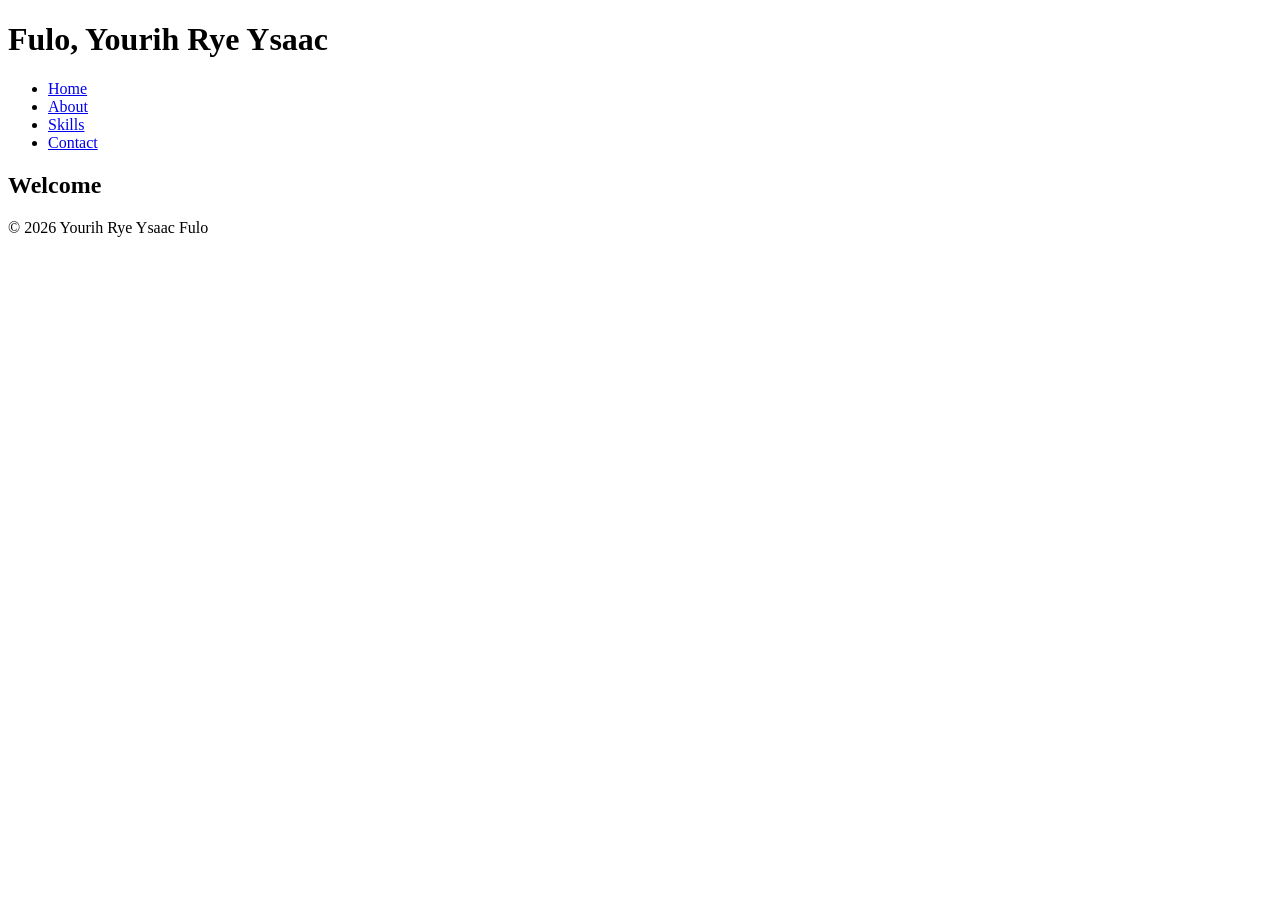
==== index.html @ fb0c0f31 "Create index page" ====
<!DOCTYPE html>
<html lang="en">

<head>
    <meta charset="UTF-8">
    <meta name="viewport" content="width=device-width, initial-scale=1.0">
    <title>it0043 Portfolio</title>
</head>

<body>

    <header>
        <h1>Fulo, Yourih Rye Ysaac</h1>

        <nav>
            <ul>
                <li><a href="index.html">Home</a></li>
                <li><a href="about.html">About</a></li>
                <li><a href="skills.html">Skills</a></li>
                <li><a href="contact.html">Contact</a></li>
            </ul>
        </nav>
    </header>

    <main>
        <section>
            <h2>Welcome</h2>
        </section>
    </main>

    <footer>
        <p>&copy; 2026 Yourih Rye Ysaac Fulo</p>
    </footer>

</body>
</html>
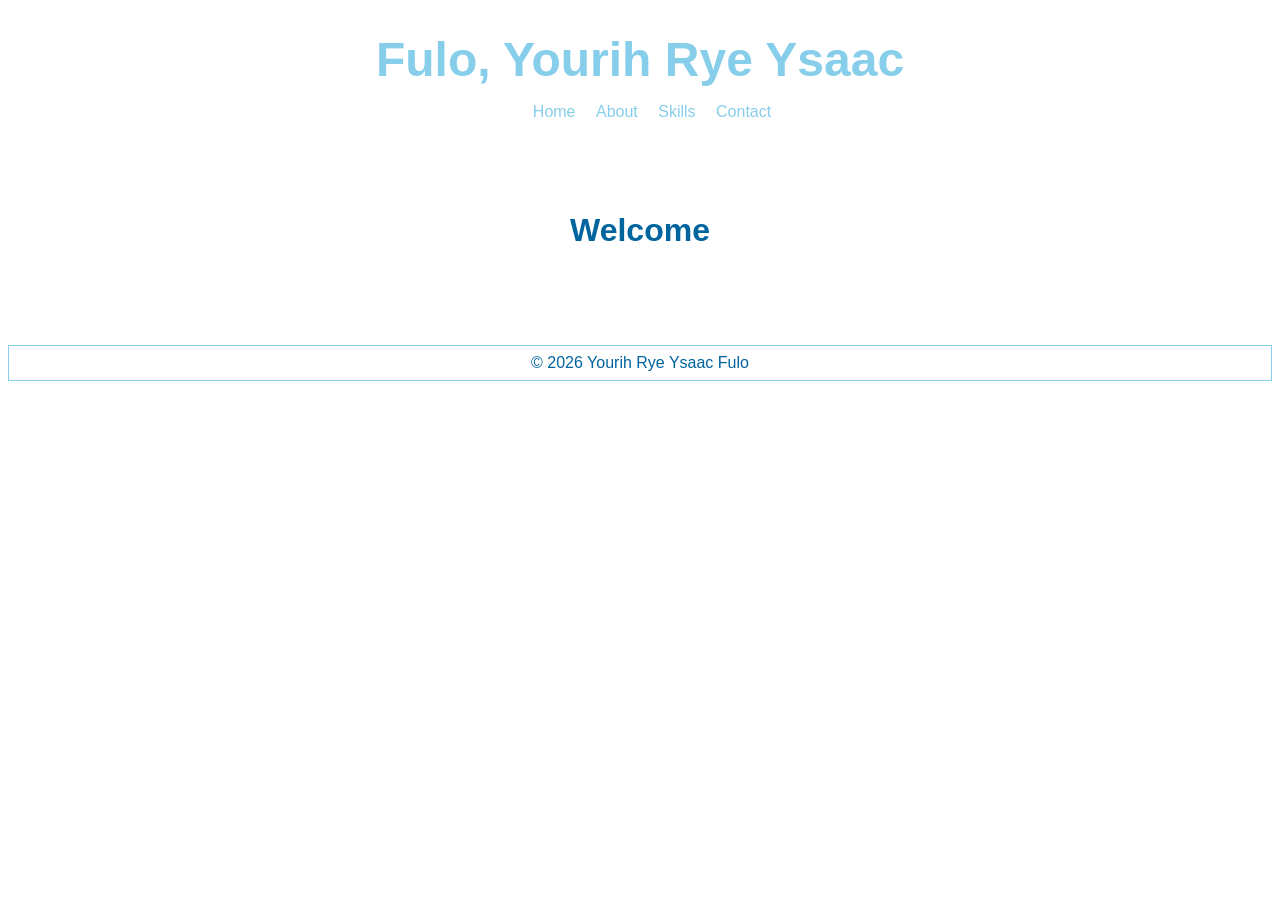
==== commit 9e900b55: "Modified" ====
--- a/index.html
+++ b/index.html
@@ -7,6 +7,7 @@
     <title>it0043 Portfolio</title>
 </head>
 
+<link rel="stylesheet" href="css/style.css">
 <body>
 
     <header>
--- a/css/style.css
+++ b/css/style.css
@@ -0,0 +1,116 @@
+:root {
+    --color-background: white;
+    --color-text: skyblue;
+    --color-text-secondary: rgb(0, 100, 158);
+    --color-text-tertiary: rgb(0, 0, 0);
+    --color-accent: skyblue;
+
+    --space-small: 0.5rem;
+    --space-medium: 1rem;
+    --space-large: 2rem;
+
+    --font-main: helvetica, sans-serif;
+    --text-small: 0.875rem;
+    --text-body: 1rem;
+    --text-heading: 2rem;
+    --text-title: 3rem;
+    --text-align: center;
+}
+
+main {
+    max-width: 800px;
+    margin: 0 auto;
+    padding: var(--space-large);
+}
+
+body {
+    background-color: var(--color-background);
+    color: var(--color-text);
+    font-family: var(--font-main);
+}
+
+caption {
+    font-weight: bold;
+    margin-bottom: var(--space-small);
+}
+
+h1 {
+    font-size: var(--text-title);
+    margin-bottom: var(--space-medium);
+    text-align: var(--text-align);
+}
+
+h2 {
+    font-size: var(--text-heading);
+    margin-bottom: var(--space-small);
+    color: var(--color-text-secondary);
+    text-align: var(--text-align);
+}
+
+p {
+    font-size: var(--text-body);
+    margin-bottom: var(--space-medium);
+    color: var(--color-text-secondary);
+    text-align: var(--text-align);
+    border: 1px solid var(--color-accent);
+    padding: var(--space-small);
+    background-color: var(--color-background);
+}
+
+section {
+    margin-bottom: var(--space-large);
+    text-align: var(--text-align);
+}
+
+table {
+    width: 100%;
+    border-collapse: collapse;
+    margin-bottom: var(--space-large);
+}
+
+th {
+    text-align: var(--text-align);
+    padding: var(--space-small);
+    background-color: var(--color-accent);
+    color: white;    
+}
+
+td {
+    padding: var(--space-small);
+    border-bottom: 1px solid var(--color-accent);
+}
+
+nav {
+    margin-bottom: var(--space-large);
+    text-align: var(--text-align);
+}
+
+li {
+    display: inline-block;
+    margin-right: var(--space-medium);
+}
+
+footer {
+    margin-top: var(--space-large);
+    font-size: var(--text-small);
+    color: var(--color-text-secondary);
+}
+
+form {
+    margin-top: var(--space-large);
+    text-align: var(--text-align);
+}
+
+a {
+    color: var(--color-accent);
+    text-decoration: none;
+    text-align: var(--text-align);
+}
+
+a:hover {
+    text-decoration: underline;
+}
+a:focus {
+    outline: 2px solid var(--color-accent);
+    outline-offset: 2px;
+}
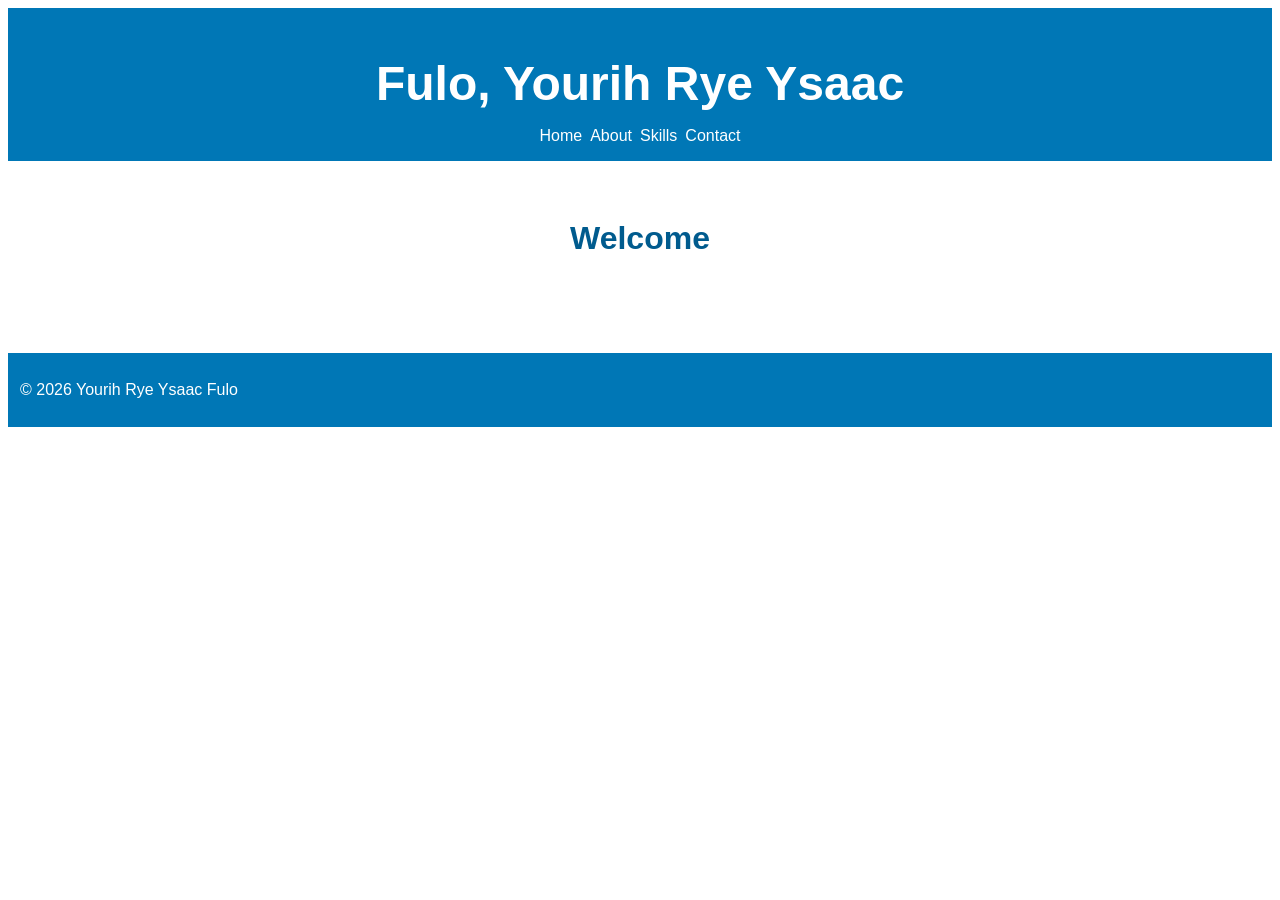
==== commit c1f9090f: "Add navigation toggle" ====
--- a/index.html
+++ b/index.html
@@ -13,14 +13,16 @@
     <header>
         <h1>Fulo, Yourih Rye Ysaac</h1>
 
-        <nav>
-            <ul>
-                <li><a href="index.html">Home</a></li>
-                <li><a href="about.html">About</a></li>
-                <li><a href="skills.html">Skills</a></li>
-                <li><a href="contact.html">Contact</a></li>
-            </ul>
-        </nav>
+            <button id="menu-toggle" type="button">Menu</button>
+
+            <nav id="main-nav">
+                <ul>
+                    <li><a href="index.html">Home</a></li>
+                    <li><a href="about.html">About</a></li>
+                    <li><a href="skills.html">Skills</a></li>
+                    <li><a href="contact.html">Contact</a></li>
+                </ul>
+            </nav>
     </header>
 
     <main>
@@ -33,5 +35,6 @@
         <p>&copy; 2026 Yourih Rye Ysaac Fulo</p>
     </footer>
 
+    <script src="js/script.js"></script>
 </body>
 </html>
--- a/css/style.css
+++ b/css/style.css
@@ -1,9 +1,14 @@
 :root {
-    --color-background: white;
-    --color-text: skyblue;
-    --color-text-secondary: rgb(0, 100, 158);
-    --color-text-tertiary: rgb(0, 0, 0);
-    --color-accent: skyblue;
+    --color-background: #ffffff;
+    --background-color-secondary: #0077b6;
+
+
+    --color-text: #1a1a1a;
+    --color-text-secondary: #005b8e;
+    --color-text-tertiary: #000000;
+
+    --color-accent: #0096c7;
+    --color-skyblue-light: #87ceeb;
 
     --space-small: 0.5rem;
     --space-medium: 1rem;
@@ -14,9 +19,8 @@
     --text-body: 1rem;
     --text-heading: 2rem;
     --text-title: 3rem;
-    --text-align: center;
-}
-
+    --text-align: left;
+}
 main {
     max-width: 800px;
     margin: 0 auto;
@@ -29,32 +33,36 @@
     font-family: var(--font-main);
 }
 
+header {
+    background-color: var(--background-color-secondary);
+    padding: var(--space-medium);
+    text-align: var(--text-align);
+}
+
 caption {
     font-weight: bold;
     margin-bottom: var(--space-small);
 }
 
 h1 {
-    font-size: var(--text-title);
+    font-size: clamp(1.75rem, 5vw, var(--text-title));
     margin-bottom: var(--space-medium);
-    text-align: var(--text-align);
+    text-align: center;
+    color: white;
 }
 
 h2 {
-    font-size: var(--text-heading);
+    font-size: clamp(1.25rem, 3.5vw, var(--text-heading));
     margin-bottom: var(--space-small);
     color: var(--color-text-secondary);
-    text-align: var(--text-align);
+    text-align: center;
 }
 
 p {
     font-size: var(--text-body);
     margin-bottom: var(--space-medium);
     color: var(--color-text-secondary);
-    text-align: var(--text-align);
-    border: 1px solid var(--color-accent);
-    padding: var(--space-small);
-    background-color: var(--color-background);
+    text-align: left;
 }
 
 section {
@@ -80,20 +88,31 @@
     border-bottom: 1px solid var(--color-accent);
 }
 
-nav {
-    margin-bottom: var(--space-large);
-    text-align: var(--text-align);
+nav ul {
+    display: flex;
+    flex-wrap: wrap;
+    justify-content: center;
+    gap: var(--space-small);
+    padding: 0;
+    margin: 0;
+    list-style: none;
 }
 
 li {
-    display: inline-block;
-    margin-right: var(--space-medium);
+    display: block;
+    margin-right: 0;
 }
 
 footer {
     margin-top: var(--space-large);
     font-size: var(--text-small);
-    color: var(--color-text-secondary);
+    color: white;
+    background-color: var(--background-color-secondary);
+    padding: 12px;
+}
+
+footer p {
+    color: white;
 }
 
 form {
@@ -102,15 +121,91 @@
 }
 
 a {
-    color: var(--color-accent);
+    color: white;
     text-decoration: none;
     text-align: var(--text-align);
+    transition: color 0.2s ease;
+}
+
+button {
+    transition: background-color 0.2s ease, transform 0.2s ease;
+}
+
+button:hover {
+    transform: translateY(-2px);
+}
+
+@media (prefers-reduced-motion: reduce) {
+    a,
+    button {
+        transition: none;
+    }
+
+    button:hover {
+        transform: none;
+    }
 }
 
 a:hover {
+    color: var(--color-skyblue-light);
     text-decoration: underline;
 }
-a:focus {
-    outline: 2px solid var(--color-accent);
+
+a:focus-visible,
+button:focus-visible,
+input:focus-visible,
+textarea:focus-visible {
+    outline: 3px solid var(--color-accent);
     outline-offset: 2px;
+}
+
+.table-container {
+    width: 100%;
+    overflow-x: auto;
+}
+
+
+@media (max-width: 480px) {
+     form {
+        padding: var(--space-small);
+    }
+}
+    input,
+    textarea {
+        width: 100%;
+        box-sizing: border-box;
+    }
+@media (max-width: 400px) {
+    main {
+        padding: var(--space-medium);
+    }
+}
+@media (max-width: 360px) {
+    .about-grid {
+        grid-template-columns: 1fr;
+    }
+}
+
+.about-grid {
+    display: grid;
+    grid-template-columns: 1fr 1fr;
+    gap: var(--space-large);
+}
+
+.about-grid h2 {
+    text-align: left;
+}
+
+#menu-toggle {
+    display: none;
+}
+
+@media (max-width: 768px) {
+    #menu-toggle {
+        display: block;
+    }
+
+    #main-nav {
+        display: none;
+    }
 }
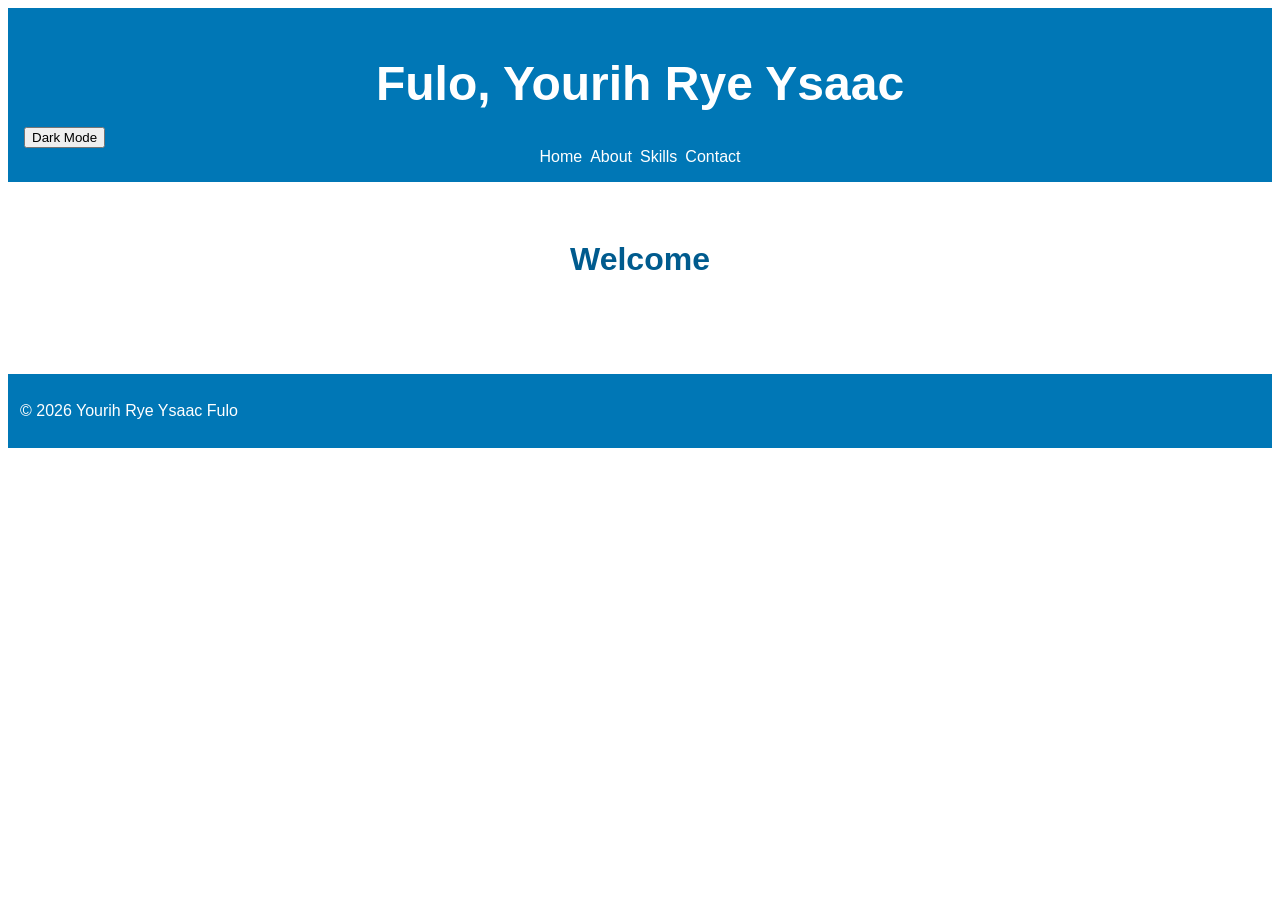
==== commit d440a785: "Add dark mode toggle" ====
--- a/index.html
+++ b/index.html
@@ -12,6 +12,8 @@
 
     <header>
         <h1>Fulo, Yourih Rye Ysaac</h1>
+
+            <button id="theme-toggle" type="button">Dark Mode</button>
 
             <button id="menu-toggle" type="button">Menu</button>
 
--- a/css/style.css
+++ b/css/style.css
@@ -208,4 +208,19 @@
     #main-nav {
         display: none;
     }
+}
+
+.dark-mode {
+    background-color: #1a1a1a;
+    color: white;
+}
+
+.dark-mode header,
+.dark-mode footer {
+    background-color: #000000;
+}
+
+.dark-mode h2,
+.dark-mode p {
+    color: white;
 }
